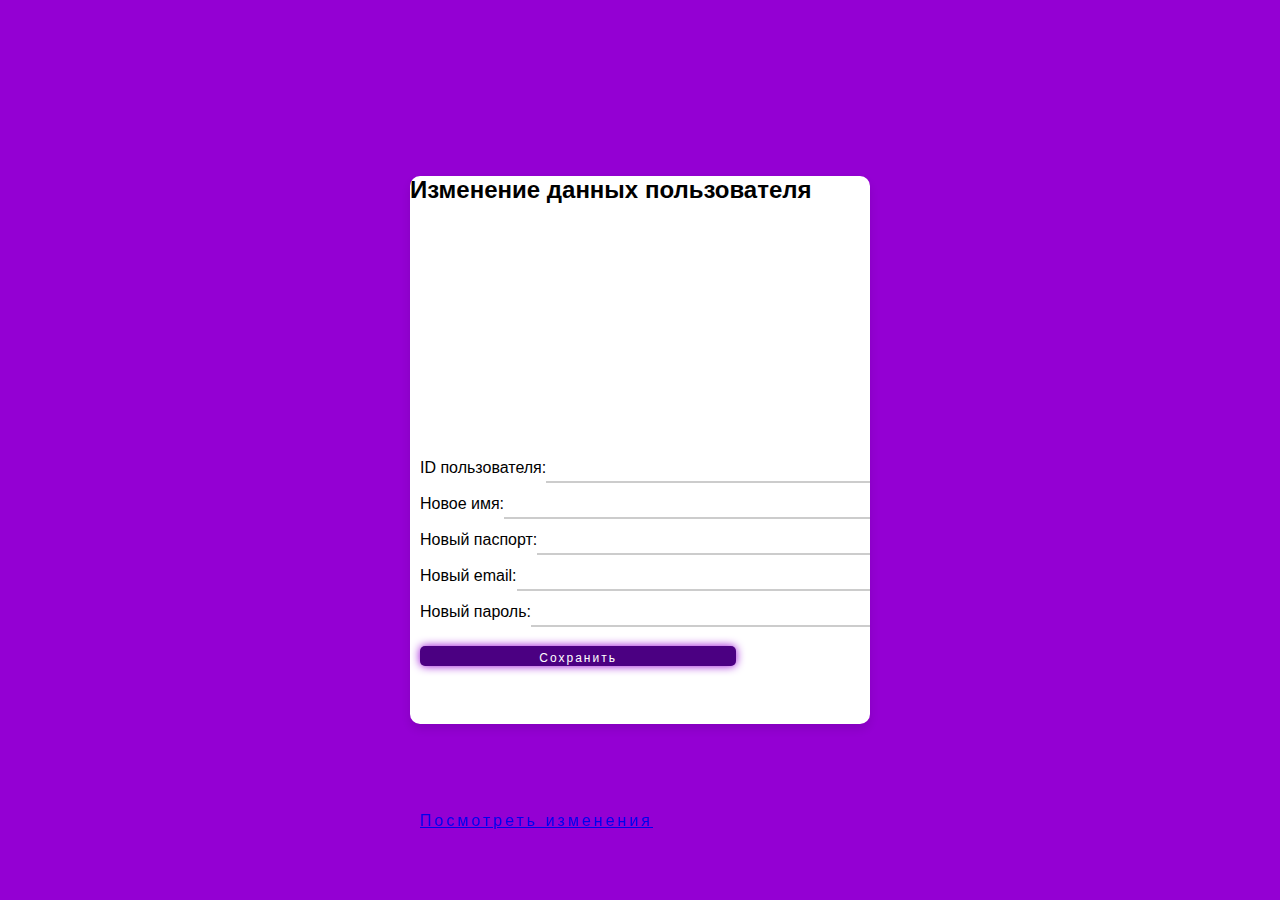
==== indexx.html @ e4cade6e "Add files via upload" ====
<!DOCTYPE html>
<html>
<head>
    <title>Изменение данных пользователя</title>
    <link rel="stylesheet" href="stiile.css">
</head>
<body>
    <div class="container">
    <h2>Изменение данных пользователя</h2>
        <div class="forms">
            <div class="form login">
                <div class="input-field">

        <form action="usu.php" method="POST">
        <label for="id">ID пользователя:</label>
        <input type="text" name="id" id="id" required><br><br>

        <label for="name">Новое имя:</label>
        <input type="text" name="name" id="name" required><br><br>

        <label for="passport">Новый паспорт:</label>
        <input type="text" name="passport" id="passport" required><br><br>

        <label for="email">Новый email:</label>
        <input type="email" name="email" id="email" required><br><br>
        <div class="input-field">
        <label for="password">Новый пароль:</label>
        <input type="password" name="password" id="password" required><br><br>
        <div class="input-field button">

        <input type="submit" value="Сохранить">

        </form>
    </form>

<div class="a">
    <a href="updated.php">Посмотреть изменения</a>
    </div>
</div>
</div>
</div>
</div>
</div>

</body>
</html>
---- stiile.css ----
*{
    margin: 0;
    padding: 0;
    box-sizing: content-box;
    font-family: 'Poppins', sans-serif;
}

body{
    height: 100vh;
    display: flex;
    align-items: center;
    justify-content: center;
    background-color: #9400D3;
}

.container{
    position: relative;
    max-width: 460px;
    width: 60%;
    background: #fff;
    border-radius: 10px;
    box-shadow: 0 5px 10px rgba(0, 0, 0, 0.1);
    overflow: hidden;
    margin: 10px;
}

.container .forms{
    display: flex;
    align-items: center;
    height: 520px;
    width: 145%;
    transition: height 0.2s ease;
}


.container .form{
    width: 70%;
    padding: 10px;
    background-color: #fff;
    transition: margin-left 0.18s ease;
}

.form .input-field{
    position: relative;
    height: 10px;
    width: 90%;
}

.input-field input{
    position: absolute;
    height: 100%;
    width: 90%;
    padding:  5px;
    border: none;
    outline: none;
    font-size: 16px;
    border-bottom: 2px solid #ccc;
    border-top: 2px solid transparent;
    transition: all 0.2s ease;
}


.form .button{
    margin-top: 7px;
}

.form .button input{
    border: none;
    color: #fff;
    font-size: 12px;
    font-weight: 500;
    letter-spacing: 2px;
    border-radius: 5px;
    background-color: indigo;
    cursor: pointer;
    transition: all 0.8s ease;
    box-shadow: 0 0 10px #9400D3;
}

.button input:hover{
    background-color: #9400D3;
}
.form .a{
    margin-top: 5px;
}

.form .a{
    border: none;
    color: #fff;
    font-size: 16px;
    font-weight: 500;
    letter-spacing: 3px;
    border-radius: 7px;
    background-color: indigo;
    cursor: pointer;
    transition: all 0.8s ease;
    box-shadow: 0 0 10px #9400D3;
}

.a:hover{
    background-color: #9400D3;
}
a {
    position: fixed;
    bottom: 70px; /* для перемещения вниз */
}
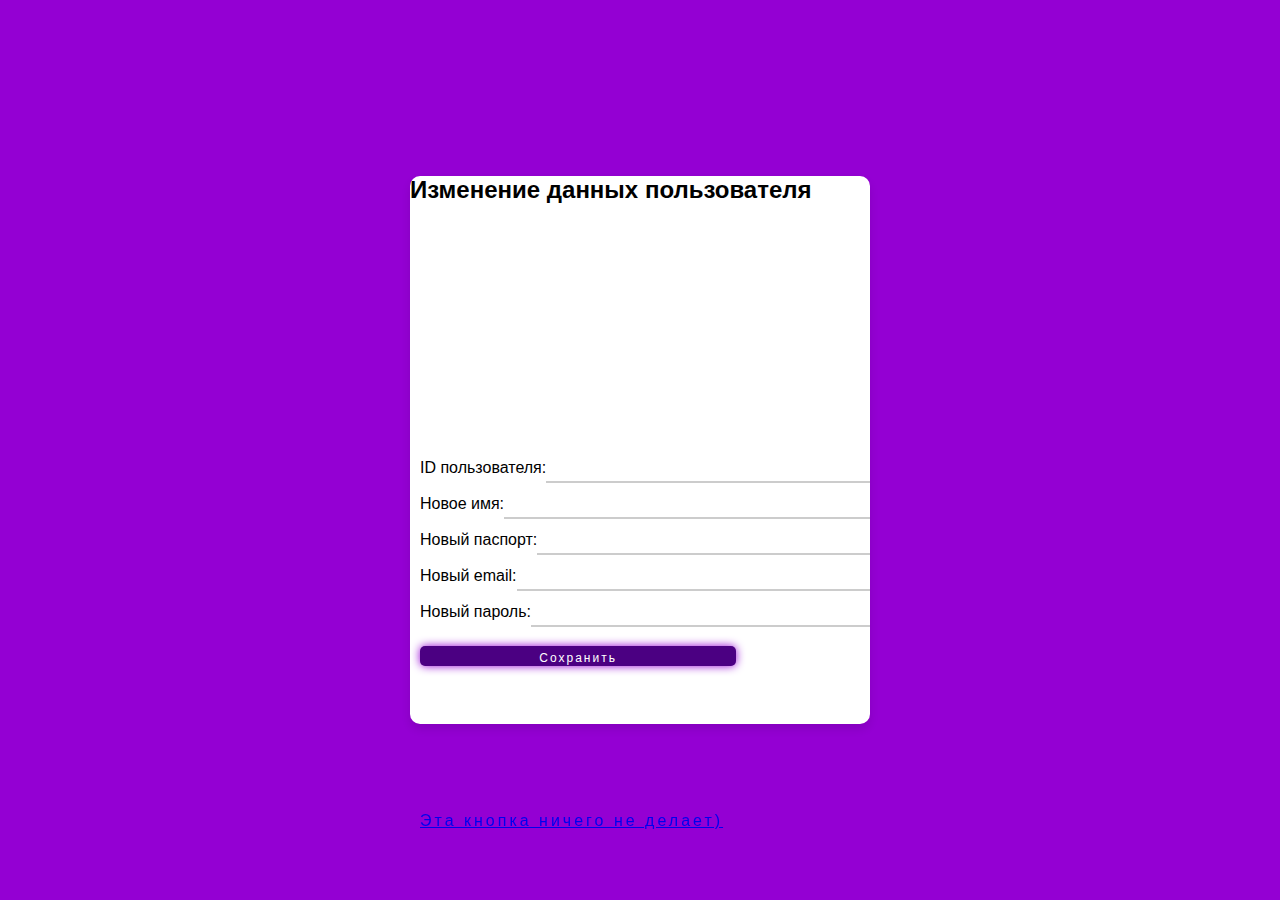
==== commit 35b882dd: "Add files via upload" ====
--- a/indexx.html
+++ b/indexx.html
@@ -34,7 +34,7 @@
     </form>
 
 <div class="a">
-    <a href="updated.php">Посмотреть изменения</a>
+    <a href="updated.php">Эта кнопка ничего не делает)</a>
     </div>
 </div>
 </div>
